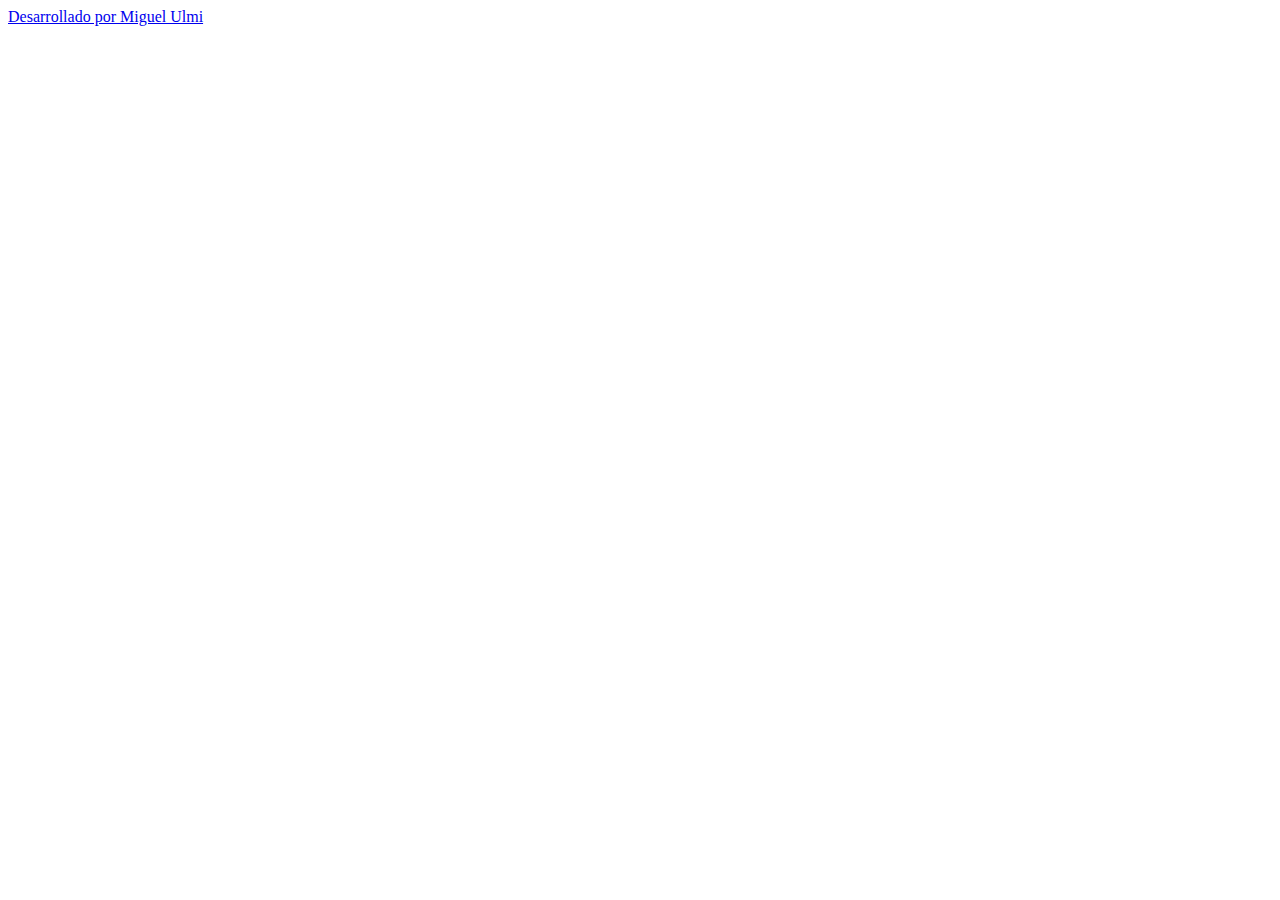
==== contacto.html @ 4b2ee175 "Create contacto.html" ====
<!DOCTYPE html>
<html lang="es-ar">

<head>
    <meta charset="UTF-8">
    <meta name="viewport" content="width=device-width, initial-scale=1.0">
    <title>Carrito de Compras</title>
    <meta name="author" content="Miguel Angel Ulmi">
    <meta name="keywords" content="carrito, carrito de compras, compras, shopping, shopping cart, cart">
    <meta name="resume" content="Es una página carrito de compras hecha para el trabajo final intgrador de Talento Tech">
    <link rel="stylesheet" href="styles/normalize.css">
    <link rel="stylesheet" href="styles/styles.css">
</head>

<body>
    <header>
        <nav>

        </nav>
    </header>

    <main>
        <section>

        </section>
    </main>

    <footer>
        <a href="https://github.com/MigueBlack93" target="_blank">Desarrollado por Miguel Ulmi</a>
    </footer>
</body>
</html>
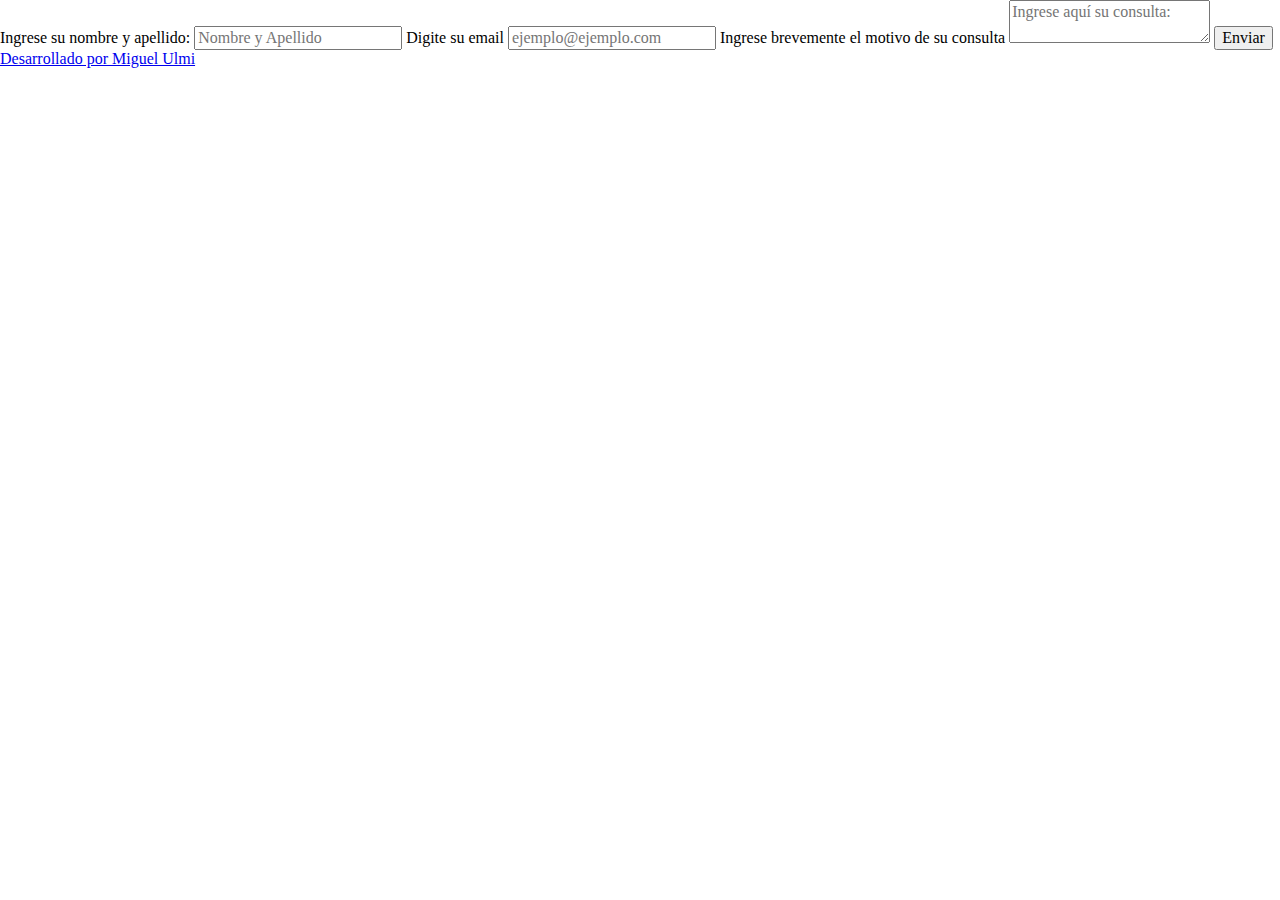
==== commit 169424b6: "Update contacto.html" ====
--- a/contacto.html
+++ b/contacto.html
@@ -21,7 +21,18 @@
 
     <main>
         <section>
+            <form action="post" name="formspree.io">
+                <label for="">Ingrese su nombre y apellido:</label>
+                <input type="text" placeholder="Nombre y Apellido">
 
+                <label for="">Digite su email</label>
+                <input type="email" placeholder="ejemplo@ejemplo.com">
+
+                <label for="">Ingrese brevemente el motivo de su consulta</label>
+                <textarea name="" id="" placeholder="Ingrese aquí su consulta:"></textarea>
+
+                <button type="submit">Enviar</button>
+            </form>
         </section>
     </main>
 
--- a/styles/styles.css
+++ b/styles/styles.css
@@ -0,0 +1,3 @@
+root{
+    --color-primario: #63c1ff;
+}